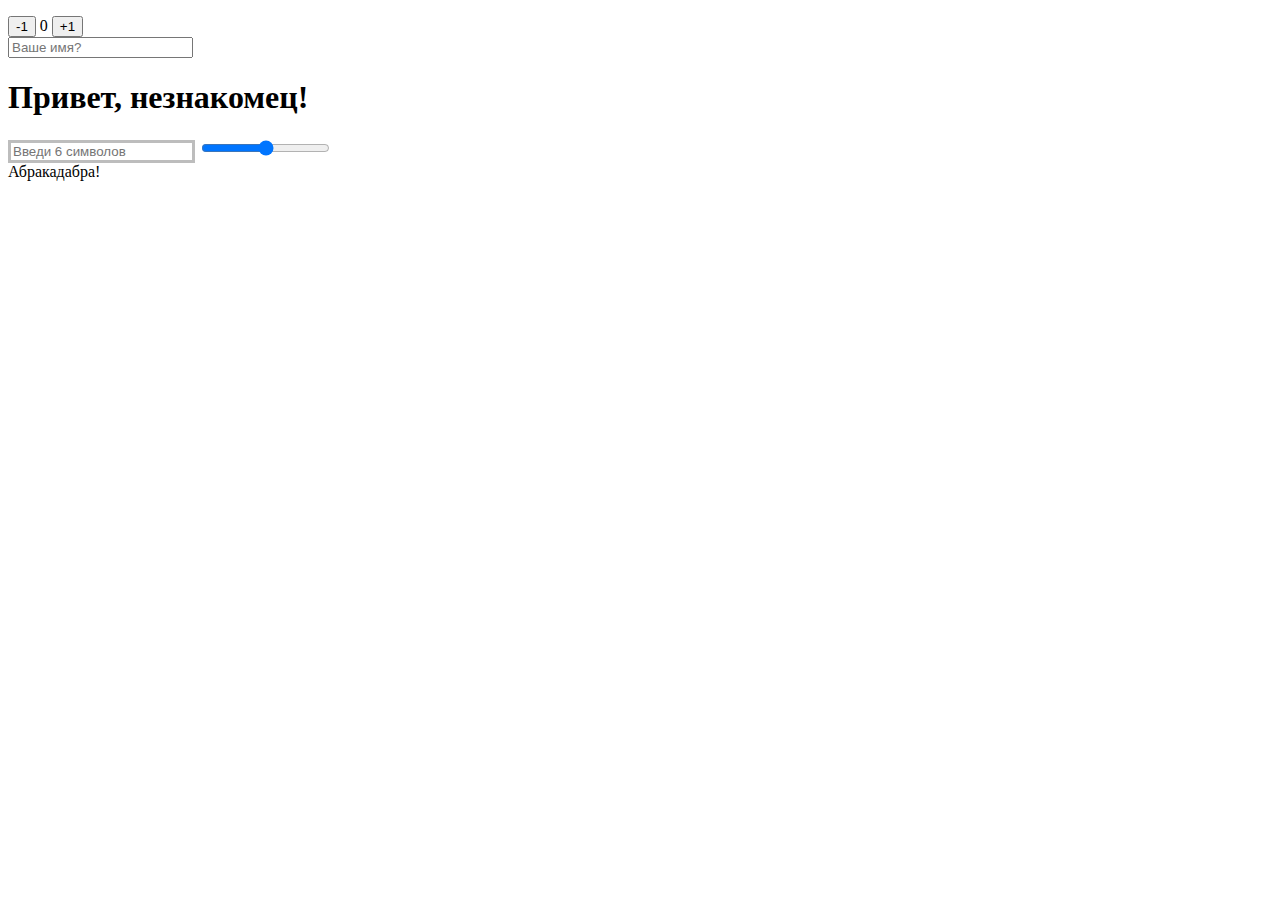
==== index1.html @ 99ce6f99 "Добавляет решения задачам" ====
<!DOCTYPE html>
<html lang="en">
  <head>
    <meta charset="UTF-8" />
    <meta name="viewport" content="width=device-width, initial-scale=1.0" />
    <meta http-equiv="X-UA-Compatible" content="ie=edge" />
    <title>JavaScript</title>
    <link rel="stylesheet" href="./css/styles.css" />
  </head>
  <body>
    <!--Task1-->
    <!--<ul id="categories">
      <li class="item">
        <h2>Животные</h2>

        <ul>
          <li>Кот</li>
          <li>Хомяк</li>
          <li>Лошадь</li>
          <li>Попугай</li>
        </ul>
      </li>
      <li class="item">
        <h2>Продукты</h2>

        <ul>
          <li>Хлеб</li>
          <li>Петрушка</li>
          <li>Творог</li>
        </ul>
      </li>
      <li class="item">
        <h2>Технологии</h2>

        <ul>
          <li>HTML</li>
          <li>CSS</li>
          <li>JavaScript</li>
          <li>React</li>
          <li>Node</li>
        </ul>
      </li>
    </ul>-->

    <!--Task2-->
    <!--<ul id="ingredients"></ul>-->
    <!--Task3-->
    <ul id="gallery"></ul>
    <!--Task4-->
    <div id="counter">
      <button type="button" data-action="decrement">-1</button>
      <span id="value">0</span>
      <button type="button" data-action="increment">+1</button>
    </div>
    <!--Task5-->
    <input type="text" placeholder="Ваше имя?" id="name-input" />
    <h1>Привет, <span id="name-output">незнакомец</span>!</h1>
    <!--Task6-->
    <input
      type="text"
      id="validation-input"
      data-length="6"
      placeholder="Введи 6 символов"
    />
    <!--Task7-->
    <input id="font-size-control" type="range" />
    <br />
    <span id="text">Абракадабра!</span>
    <!--Task8-->
    <script src="./js/script5.js" type="module"></script>
    <!-- <script src="./js/script2.js" type="module"></script> -->
    <!--<script src="./js/script3.js" type="module"></script>-->
    <!--<script src="./js/script4.js" type="module"></script>-->
    <!-- <script src="./js/script5.js" type="module"></script> -->
    <!--<script src="./js/script6.js" type="module"></script>-->
    <!--<script src="./js/script7.js" type="module"></script>-->
    <!--<script src="./js/script8.js" type="module">-->
  </body>
</html>
---- css/styles.css ----
#validation-input {
  border: 3px solid #bdbdbd;
}

#validation-input.valid {
  border-color: #4caf50;
}

#validation-input.invalid {
  border-color: #f44336;
}
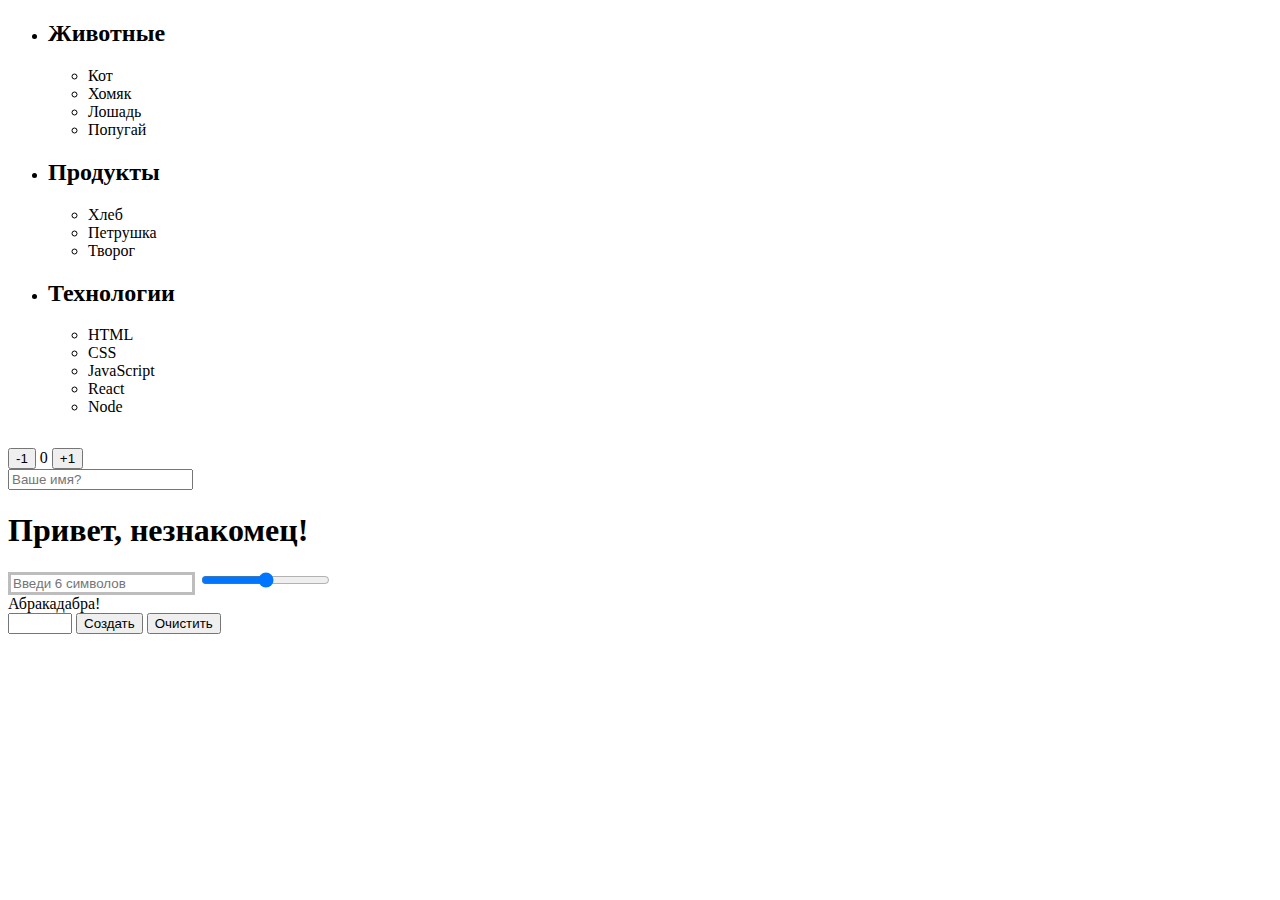
==== commit aeee71b7: "Вносит правки" ====
--- a/index1.html
+++ b/index1.html
@@ -9,7 +9,7 @@
   </head>
   <body>
     <!--Task1-->
-    <!--<ul id="categories">
+    <ul id="categories">
       <li class="item">
         <h2>Животные</h2>
 
@@ -40,10 +40,10 @@
           <li>Node</li>
         </ul>
       </li>
-    </ul>-->
+    </ul>
 
     <!--Task2-->
-    <!--<ul id="ingredients"></ul>-->
+    <ul id="ingredients"></ul>
     <!--Task3-->
     <ul id="gallery"></ul>
     <!--Task4-->
@@ -67,7 +67,14 @@
     <br />
     <span id="text">Абракадабра!</span>
     <!--Task8-->
-    <script src="./js/script5.js" type="module"></script>
+    <div id="controls">
+      <input type="number" min="0" max="100" step="1" />
+      <button type="button" data-action="render">Создать</button>
+      <button type="button" data-action="destroy">Очистить</button>
+    </div>
+
+    <div id="boxes"></div>
+    <!--<script src="./js/script1.js" type="module"></script>-->
     <!-- <script src="./js/script2.js" type="module"></script> -->
     <!--<script src="./js/script3.js" type="module"></script>-->
     <!--<script src="./js/script4.js" type="module"></script>-->
@@ -75,5 +82,6 @@
     <!--<script src="./js/script6.js" type="module"></script>-->
     <!--<script src="./js/script7.js" type="module"></script>-->
     <!--<script src="./js/script8.js" type="module">-->
+     
   </body>
 </html>
--- a/css/styles.css
+++ b/css/styles.css
@@ -1,3 +1,18 @@
+/* Task 3 */
+.image {
+  display: flex;
+  width: 400px;
+  height: 266px;
+  border-radius: 10px;
+}
+
+#gallery {
+  display: flex;
+  justify-content: space-around;
+  list-style: none;
+}
+
+/* Task 6 */
 #validation-input {
   border: 3px solid #bdbdbd;
 }
